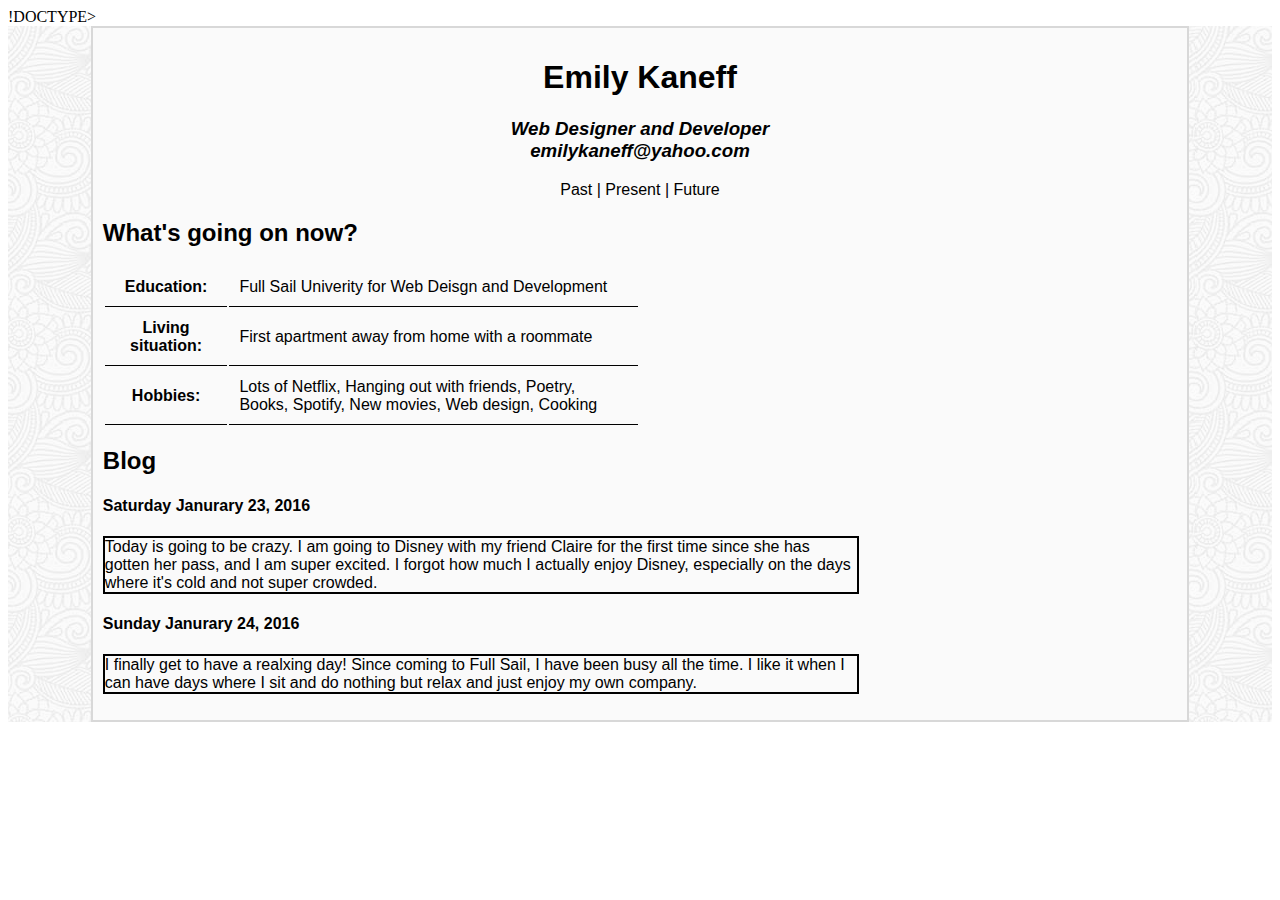
==== About Me Site/index.html @ 0b732a0f "About Me site before JavaScript Implementation" ====
!DOCTYPE>
<htmL>
<head>
    <title> About Emily</title>
    <link rel="stylesheet" type="text/css" href="style.css"> 
    
</head>

<body>
    <div id="background">
        <div id="content">
    <h1 class="heading" align=center> Emily Kaneff </h1>
    <h3 id="subheading" align=center><i>Web Designer and Developer<br>emilykaneff@yahoo.com</i></h3>
    
    <p id="menu"><a href ="past.html">Past</a> | <a href="index.html">Present</a> | <a href="future.html">Future</a></p>
        
    <h2> What's going on now? </h2>
    
    <table id="current_updates">
        <tr>
            <th> Education: </th>
            <td> Full Sail Univerity for Web Deisgn and Development </td>
        </tr>
        <tr>
            <th> Living situation: </th>
            <td> First apartment away from home with a roommate </td>
        </tr>
        <tr>
            <th> Hobbies: </th>
            <td> Lots of Netflix, Hanging out with friends, Poetry, Books, Spotify, New movies, Web design, Cooking</td>
        </tr>
    </table>
            
    <h2> Blog </h2>
        
    <h4>Saturday Janurary 23, 2016</h4>
    <p id="blog"> Today is going to be crazy. I am going to Disney with my friend Claire for the first time since she has gotten her pass, and I am super excited. I forgot how much I actually enjoy Disney, especially on the days where it's cold and not super crowded. </p>

    
    <h4>Sunday Janurary 24, 2016</h4>
    <p id="blog"> I finally get to have a realxing day! Since coming to Full Sail, I have been busy all the time. I like it when I can have days where I sit and do nothing but relax and just enjoy my own company. </p>
    </div>
</body>
</htmL>
---- About Me Site/style.css ----
#menu{
    text-align: center;
}

#background{
    background-image: url(symphony.png);
}

#content{
    width:85%;
    margin-left: auto;
    margin-right: auto;
    background-color: #FAFAFA;
    padding: 10px;
    font-family: sans-serif;
    border: 2px solid #D8D8D8;

}

#current_updates{
    padding 10px;
    width: 50%
}

#th{
    text-align: center;
    border-left: 2px solid black;
}

th, td{
    padding: 10px;
    border-bottom: 1px solid black;
}

#blog{
    width:70%;
    border: 2px solid black;
}

a:link{
    color: black;
    text-decoration: none;
}

a:visited{
    color: black;
    text-decoration: none;
}

a:hover{
    background-color: #DCDCDC;
    text-decoration: underline;
    padding: 5px;
}

a:active{
    background-color: #DCDCDC;
    padding: 5px;
}
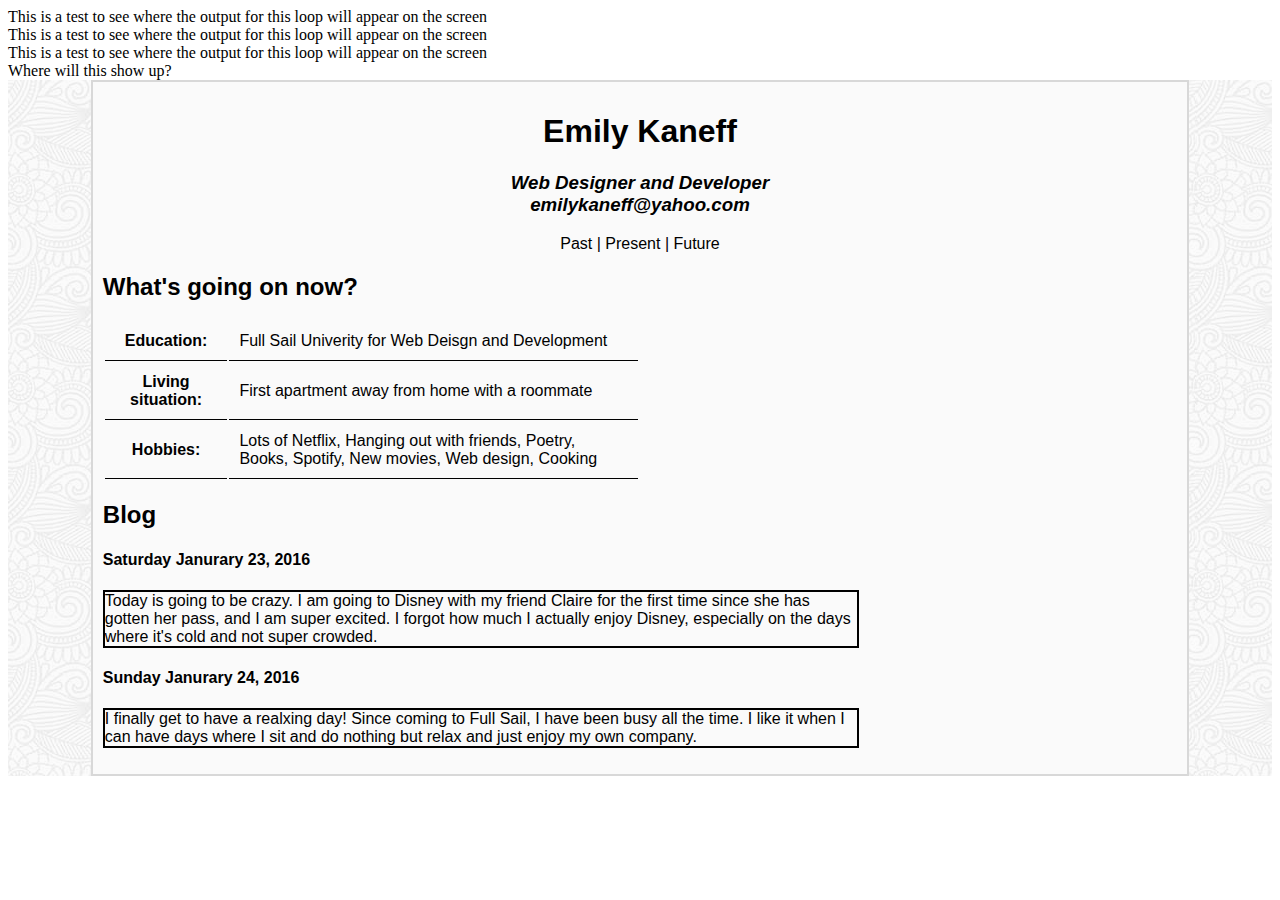
==== commit 3d33c046: "About me site after basic JS implementation" ====
--- a/About Me Site/index.html
+++ b/About Me Site/index.html
@@ -1,9 +1,18 @@
-!DOCTYPE>
+<!DOCTYPE>
 <htmL>
 <head>
     <title> About Emily</title>
     <link rel="stylesheet" type="text/css" href="style.css"> 
-    
+    <script>
+        alert("Welcome to Emily's site! I hope you enjoy your time here!");
+        
+        var whileLooptest = 3;
+        while (whileLooptest > 0){
+            document.write("This is a test to see where the output for this loop will appear on the screen<br>");
+            whileLooptest = whileLooptest - 1
+        }
+        document.write("Where will this show up?");
+    </script>
 </head>
 
 <body>
